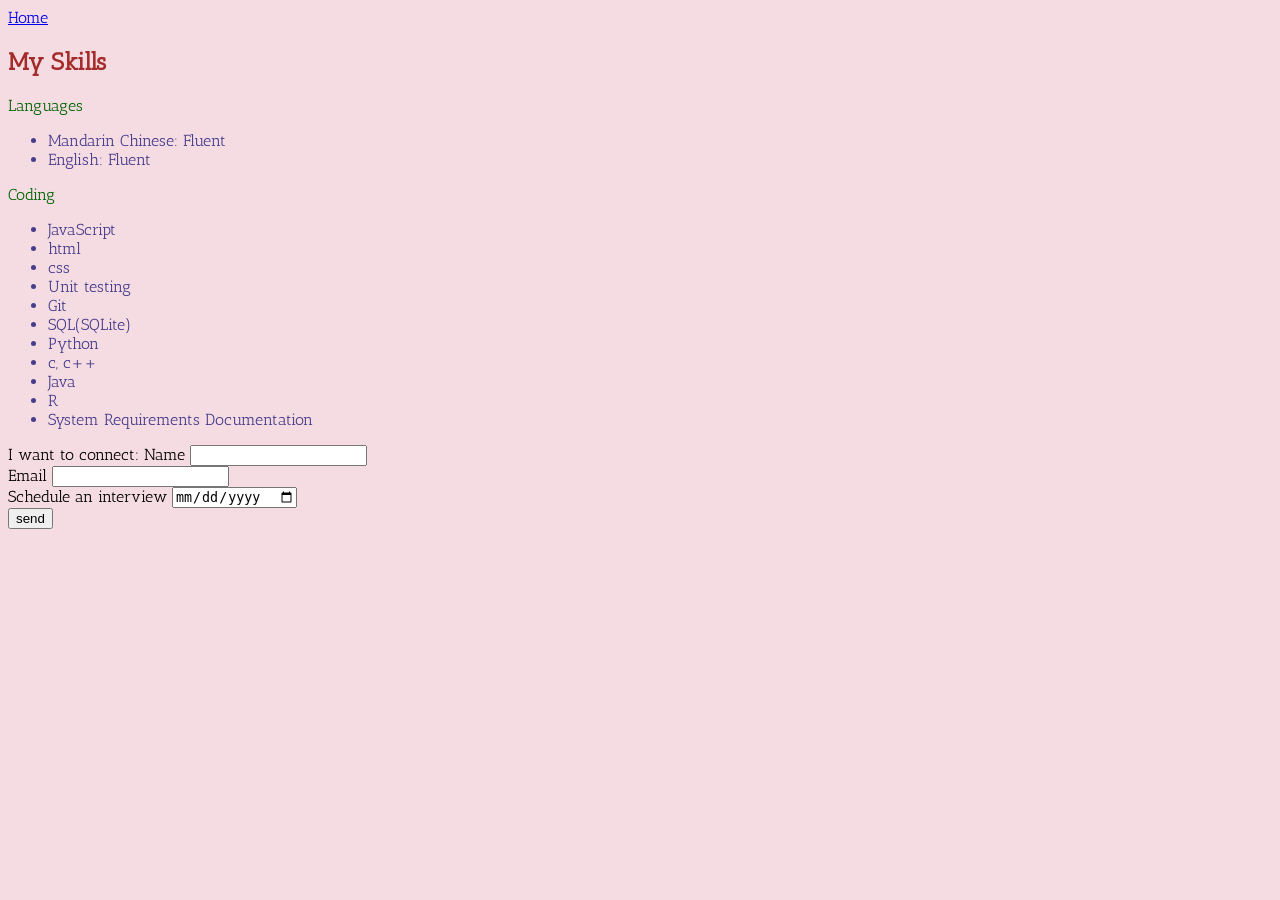
==== skills.html @ 31fc256d "initial commit" ====
<a href="index.html">Home</a>

<head>
    <title>Skills</title>
    <link rel="stylesheet" href="styles.css">
    <link href="https://fonts.googleapis.com/css2?family=Antic+Slab&display=swap" rel="stylesheet">

</head>

<body>
    <h2>My Skills</h2>
    <section>
        <p>Languages</p>
        <ul>    
            <li>Mandarin Chinese: Fluent</li>
            <li>English: Fluent</li>
        </ul>
        <p>Coding</p>
        <ul>
            <li>JavaScript</li>
            <li>html</li>
            <li>css</li>
            <li>Unit testing</li>
            <li>Git</li>
            <li>SQL(SQLite)</li>
            <li>Python</li>
            <li>c, c++</li>
            <li>Java</li>
            <li>R</li>
            <li>System Requirements Documentation</li>
        </ul>
    </section>
    

</body>

<form>
    I want to connect:
    <label>Name</label>
    <input name="recuiter name"><br>
    <label>Email</label>
    <input name="recuiter email"><br>
    <label>Schedule an interview</label>
    <input name="interview date" type="date"><br>
    <button>send</button>
</form>
---- styles.css ----
body{
    background-color: rgb(245, 220, 227);
    font-family: "Antic Slab"
}
.title h1, .title h3 {

    color: white;

}
h1{
    color: darkolivegreen;
}
h2{
    color:Brown;
}
h3{
    color:darkred;
}
p{
    color: darkgreen;
}

ul{
    color: darkslateblue;
}

.title {
    position: relative;
    padding: 40px;
    overflow: hidden;
}

.title::before {
    content: "";
    position: absolute;
    inset: -10px;
    background-image: url("studybackground.jpg");
    background-size: cover;
    background-position: center;
    filter: blur(10px);
    z-index: -1;
}


#skillsBtn:hover{
    background-color: lightcyan;
}

#educationBtn:hover{
    background-color:lightcyan;
}

#experiencesBtn:hover{
    background-color:lightcyan;
}

#projectsBtn:hover{
    background-color:lightcyan;
}
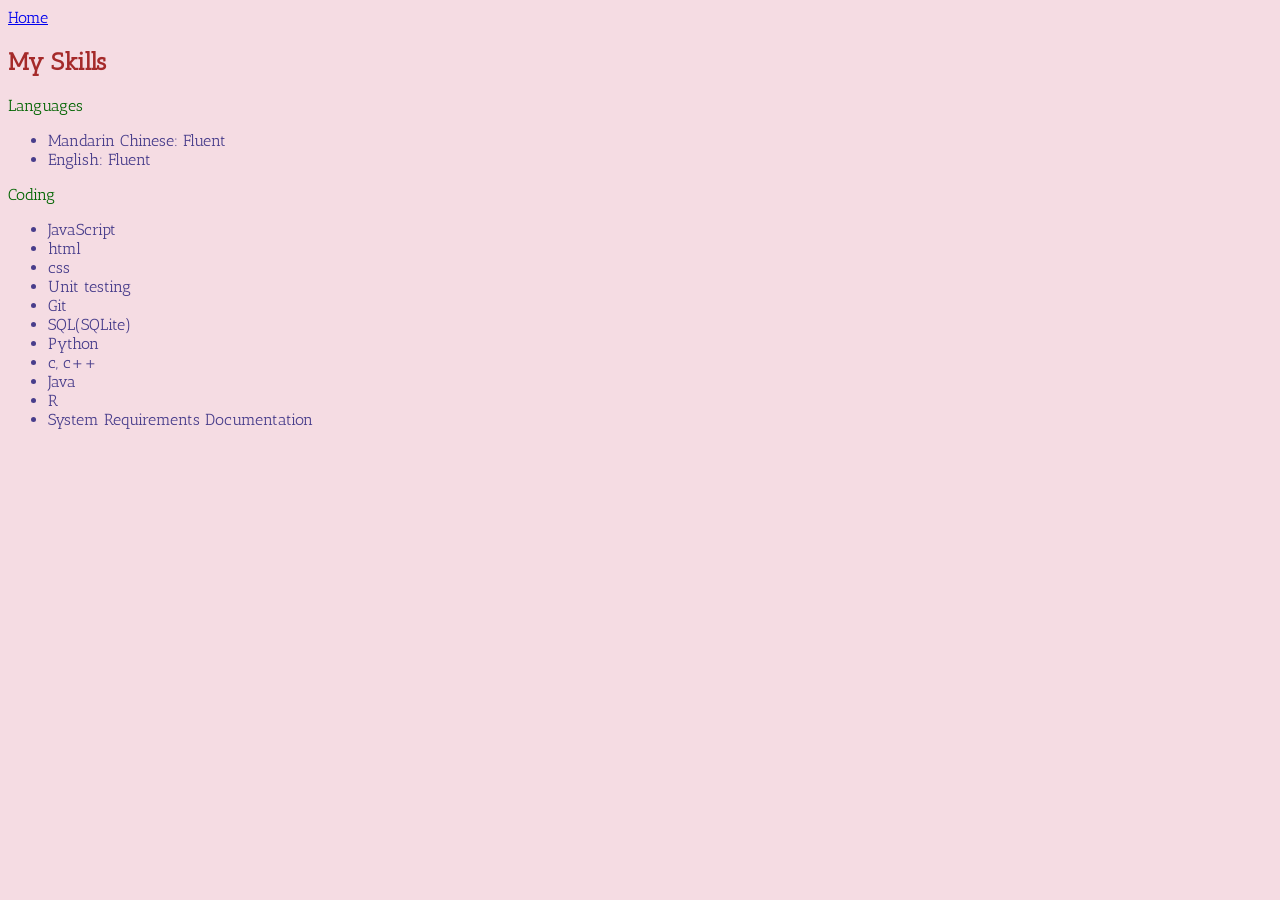
==== commit 598b9894: "commented out the form in skills page" ====
--- a/skills.html
+++ b/skills.html
@@ -34,7 +34,7 @@
 
 </body>
 
-<form>
+<!-- <form> ;)
     I want to connect:
     <label>Name</label>
     <input name="recuiter name"><br>
@@ -43,4 +43,4 @@
     <label>Schedule an interview</label>
     <input name="interview date" type="date"><br>
     <button>send</button>
-</form>+</form> -->
